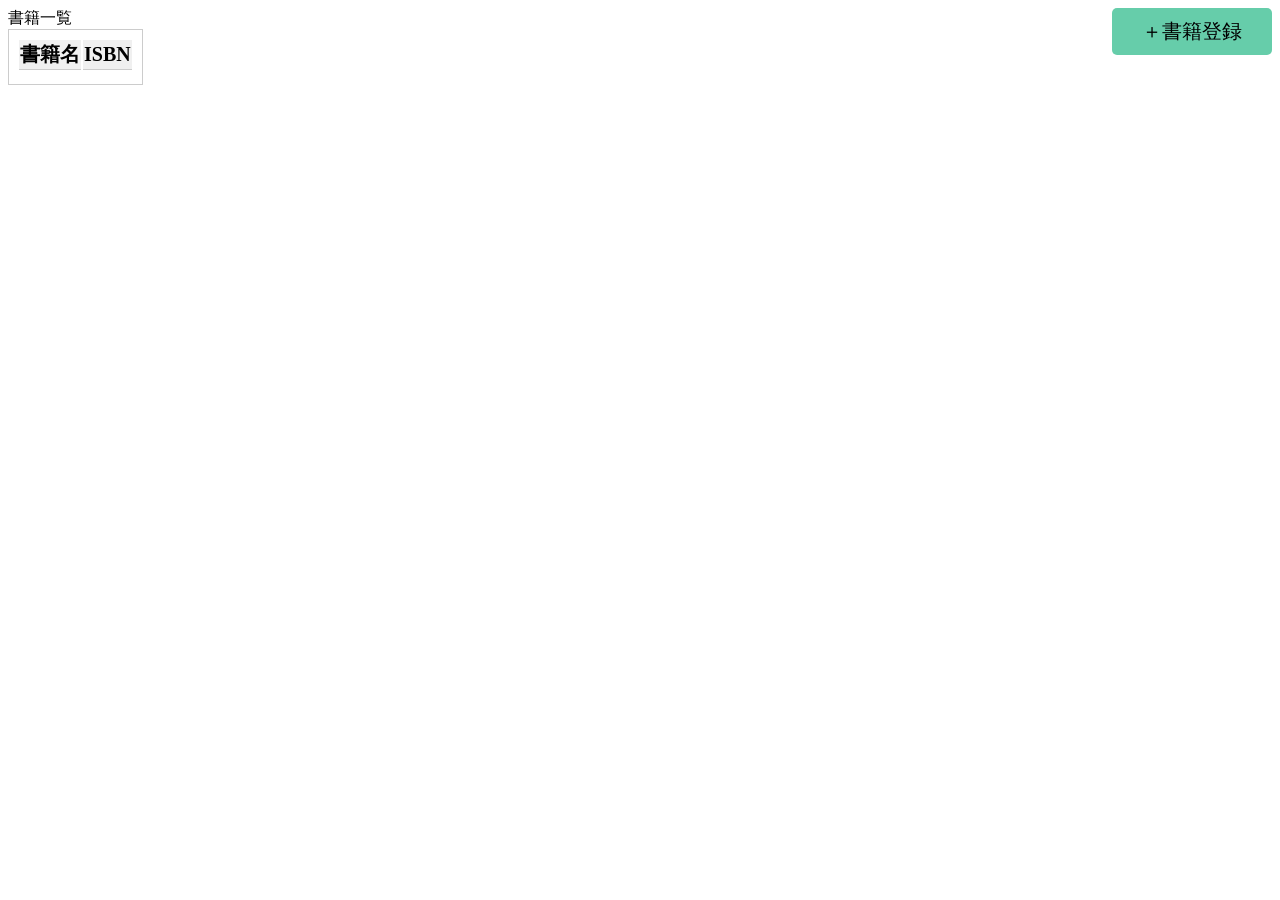
==== src/main/resources/templates/book/index.html @ 066160dd "一覧画面を追加しました" ====
<!DOCTYPE html>
<html lang="ja" xmlns:th="http://www.thymeleaf.org">
<head th:replace="~{common :: meta_header('書籍一覧',~{::link},~{::script})}">
    <title th:text="${title}+' | MTLibrary'"></title>
    <link rel="stylesheet" th:href="@{/css/book/index.css}" />
    <script type="text/javascript" th:src="@{/js/book/index.js}"></script>
</head>
<body>
    <div class="contents">
        <div th:replace="~{common :: main_sidebar}"></div>
        <div class="main_contents">
            <div th:replace="~{common :: header}"></div>
            <div class="inner_contens">
                <div class="page_title">書籍一覧
                <a th:href="@{/book/add}" class="link" 
                    style="font-size: 15pt; float: right; background-color: #66cdaa;
                    color: black; padding: 10px 30px; text-decoration: none; border-radius: 5px;">＋書籍登録</a>
                </div>
                <div>
                    <table style="border: 1px solid #ccc; padding: 8px; text-align: left;">
                        <thead>
                            <tr style="border-bottom: 1px solid #ccc;">
                                <th style="font-size: 15pt; background-color: #f0f0f0; border-bottom: 1px solid #ccc;">書籍名</th>
                                <th style="font-size: 15pt; background-color: #f0f0f0; border-bottom: 1px solid #ccc;">ISBN</th>
                            </tr>
                        </thead>
                        <tbody>
                            <tr th:each="book : ${bookMstList}">
                                <td th:text="${book.title}"></td>
                                <td th:text="${book.isbn}"></td>
                            </tr>
                        </tbody>
                    </table>
                </div>
            </div>
        </div>
    </div>
    <div th:replace="~{common :: footer}"></div>
</body>
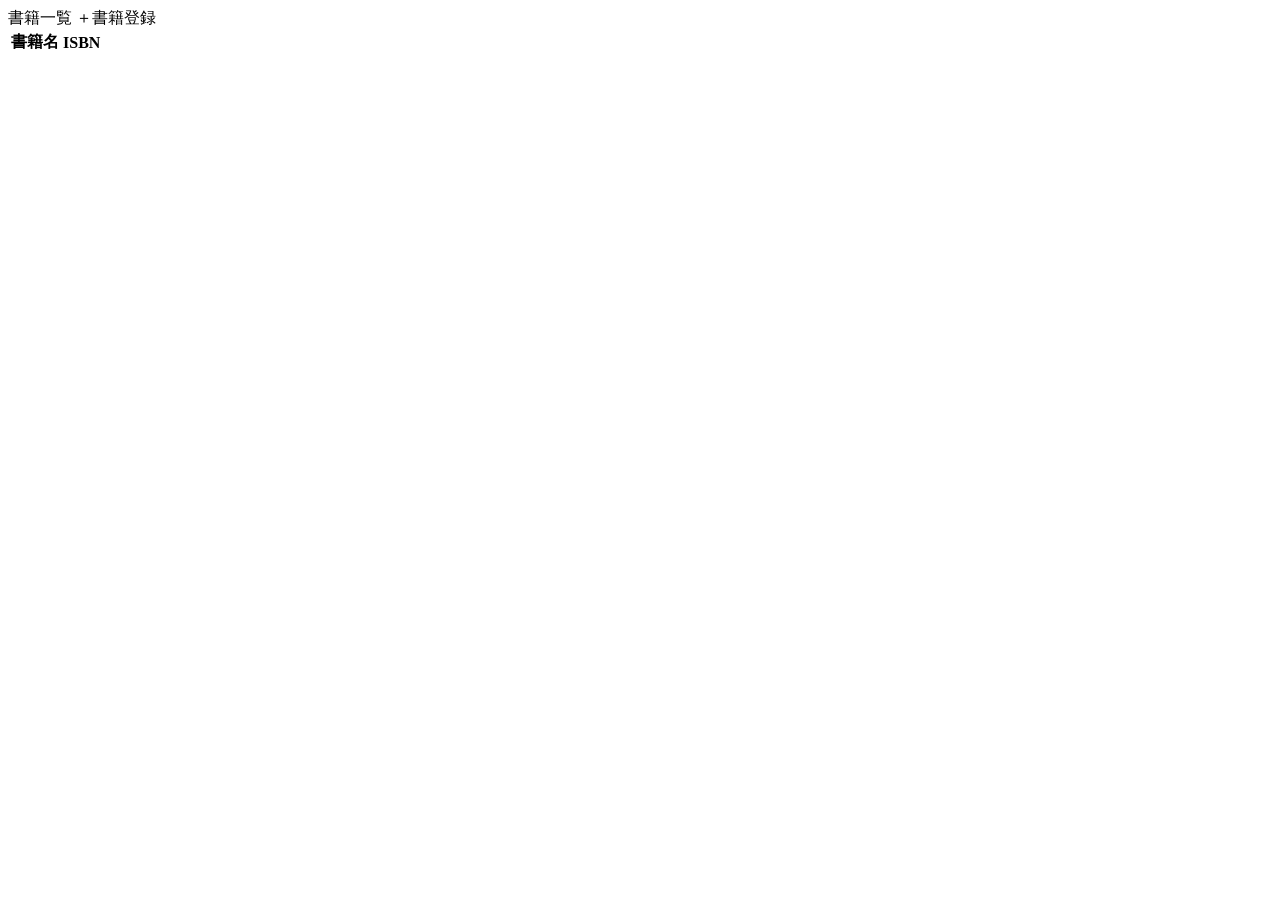
==== commit befdfbbf: "cssをhtmlに記載していたので修正しました" ====
--- a/src/main/resources/templates/book/index.html
+++ b/src/main/resources/templates/book/index.html
@@ -12,16 +12,14 @@
             <div th:replace="~{common :: header}"></div>
             <div class="inner_contens">
                 <div class="page_title">書籍一覧
-                <a th:href="@{/book/add}" class="link" 
-                    style="font-size: 15pt; float: right; background-color: #66cdaa;
-                    color: black; padding: 10px 30px; text-decoration: none; border-radius: 5px;">＋書籍登録</a>
+                <a th:href="@{/book/add}" class="link add_button">＋書籍登録</a>
                 </div>
                 <div>
-                    <table style="border: 1px solid #ccc; padding: 8px; text-align: left;">
+                    <table class="books_table">
                         <thead>
-                            <tr style="border-bottom: 1px solid #ccc;">
-                                <th style="font-size: 15pt; background-color: #f0f0f0; border-bottom: 1px solid #ccc;">書籍名</th>
-                                <th style="font-size: 15pt; background-color: #f0f0f0; border-bottom: 1px solid #ccc;">ISBN</th>
+                            <tr>
+                                <th>書籍名</th>
+                                <th>ISBN</th>
                             </tr>
                         </thead>
                         <tbody>
